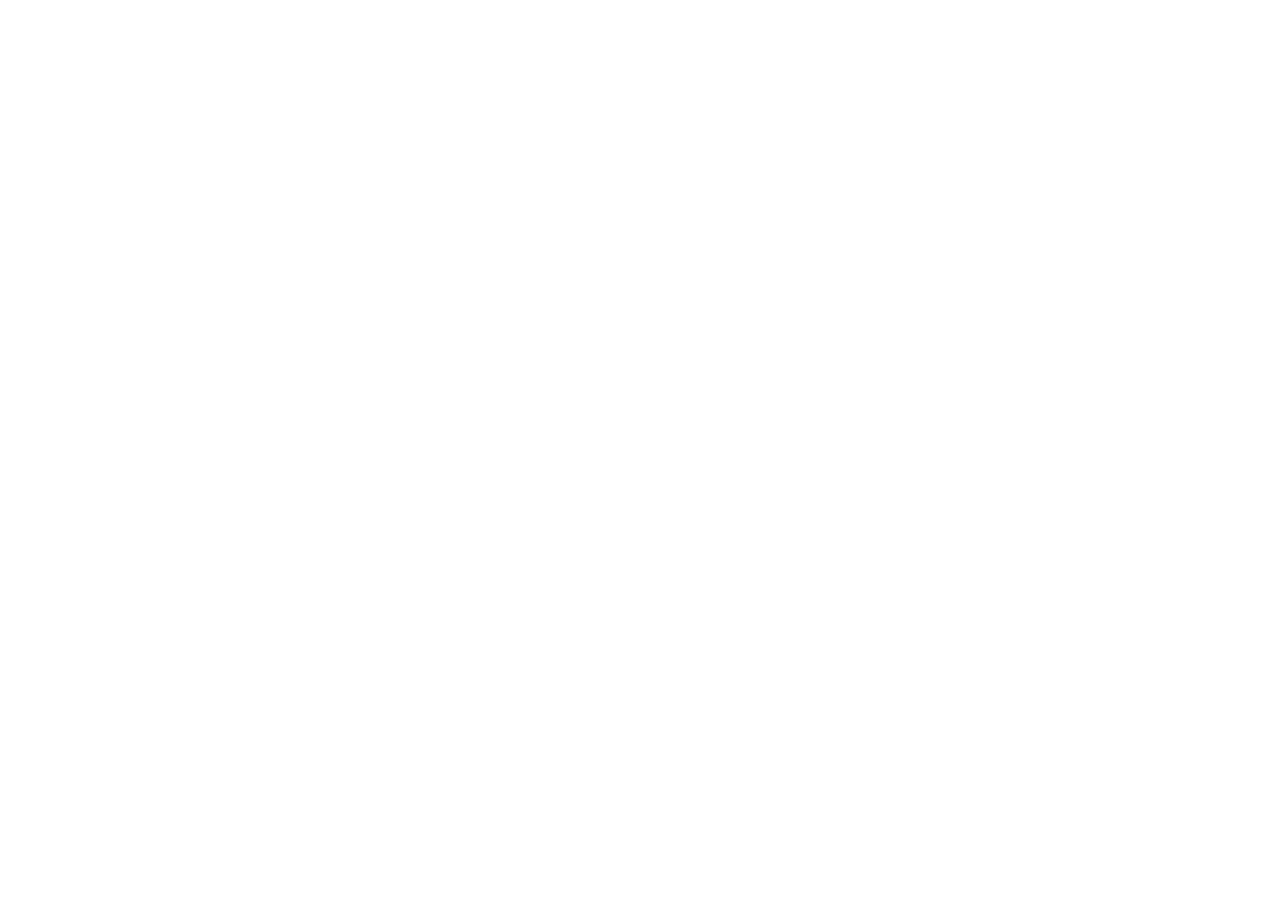
==== index.html @ 836e47ac "first commit" ====
<!doctype html>
<html lang="en">

<head>
    <title>Marlboro High School Wrestling</title>
    <!-- Required meta tags -->
    <meta charset="utf-8" />
    <meta name="viewport" content="width=device-width, initial-scale=1, shrink-to-fit=no" />

    <!-- Bootstrap CSS v5.2.1 -->
    <link href="https://cdn.jsdelivr.net/npm/bootstrap@5.3.2/dist/css/bootstrap.min.css" rel="stylesheet"
        integrity="sha384-T3c6CoIi6uLrA9TneNEoa7RxnatzjcDSCmG1MXxSR1GAsXEV/Dwwykc2MPK8M2HN" crossorigin="anonymous" />
    <link rel="stylesheet" href="style.css">
</head>

<body>
    <header>
        <!-- place navbar here -->
    </header>
    <main></main>
    <footer>
        <!-- place footer here -->
    </footer>
    <!-- Bootstrap JavaScript Libraries -->
    <script src="https://cdn.jsdelivr.net/npm/@popperjs/core@2.11.8/dist/umd/popper.min.js"
        integrity="sha384-I7E8VVD/ismYTF4hNIPjVp/Zjvgyol6VFvRkX/vR+Vc4jQkC+hVqc2pM8ODewa9r"
        crossorigin="anonymous"></script>

    <script src="https://cdn.jsdelivr.net/npm/bootstrap@5.3.2/dist/js/bootstrap.min.js"
        integrity="sha384-BBtl+eGJRgqQAUMxJ7pMwbEyER4l1g+O15P+16Ep7Q9Q+zqX6gSbd85u4mG4QzX+"
        crossorigin="anonymous"></script>
    <script src="scripts.js"></script>
</body>

</html>
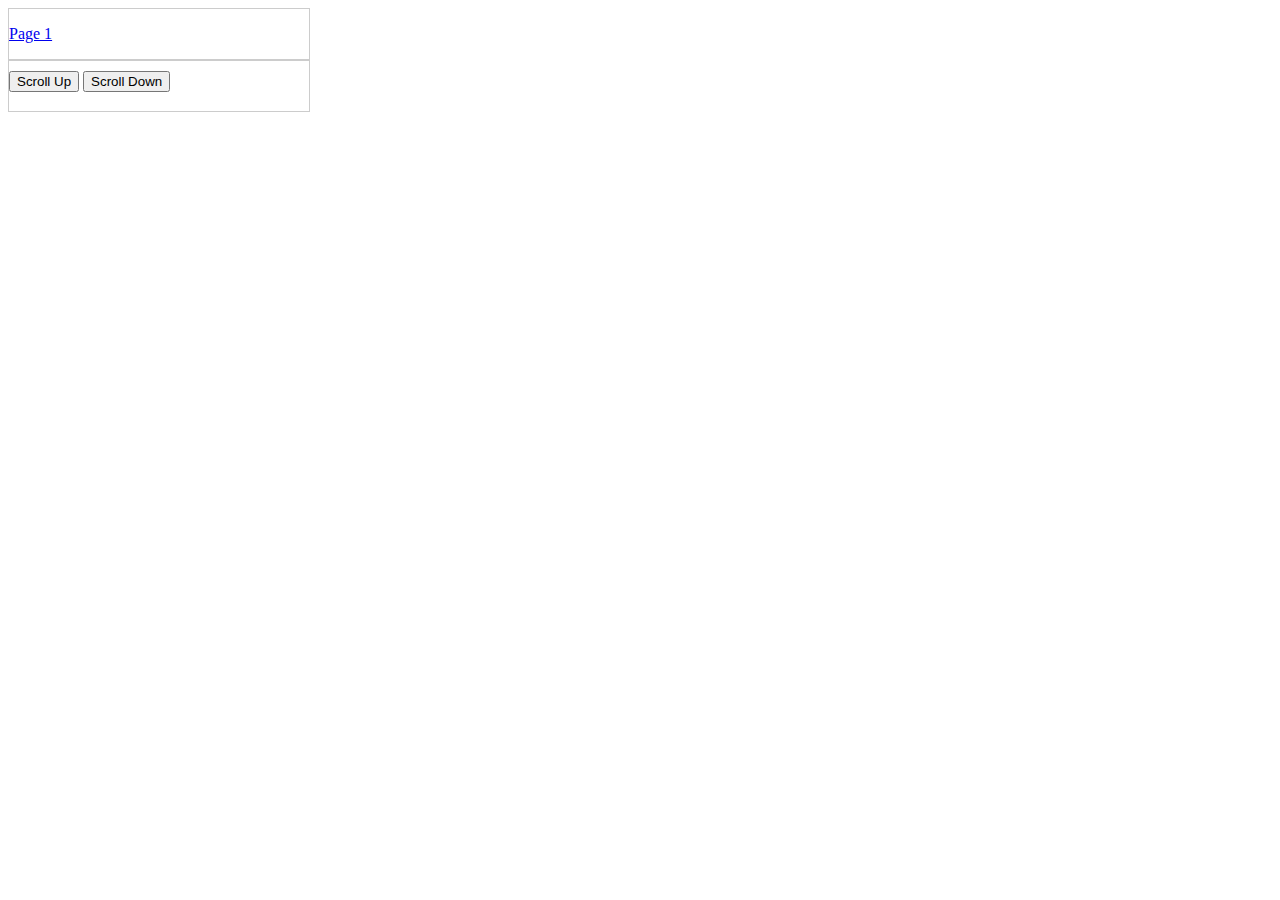
==== commit 72e95d58: "im gonna snash my head into a wall" ====
--- a/index.html
+++ b/index.html
@@ -14,10 +14,26 @@
 </head>
 
 <body>
-    <header>
-        <!-- place navbar here -->
-    </header>
-    <main></main>
+
+
+
+    <div class="container">
+        <div class="row m-2">
+            <ul id="linkList">
+                <li><a href="#page1">Page 1</a></li>
+                <li><a href="#page2">Page 2</a></li>
+                <li><a href="#page3">Page 3</a></li>
+                <li><a href="#page4">Page 4</a></li>
+            </ul>
+        </div>
+    </div>
+    <div class="container">
+        <div class="row">
+            <button onclick="scrollUp()">Scroll Up</button>
+            <button onclick="scrollDown()">Scroll Down</button>
+        </div>
+    </div>
+
     <footer>
         <!-- place footer here -->
     </footer>
@@ -29,7 +45,7 @@
     <script src="https://cdn.jsdelivr.net/npm/bootstrap@5.3.2/dist/js/bootstrap.min.js"
         integrity="sha384-BBtl+eGJRgqQAUMxJ7pMwbEyER4l1g+O15P+16Ep7Q9Q+zqX6gSbd85u4mG4QzX+"
         crossorigin="anonymous"></script>
-    <script src="scripts.js"></script>
+    <script src="script.js"></script>
 </body>
 
 </html>--- a/style.css
+++ b/style.css
@@ -0,0 +1,27 @@
+.container {
+    width: 300px;
+    height: 50px; /* Display only one link at a time */
+    overflow: hidden; /* Hide overflowing content */
+    position: relative;
+    border: 1px solid #ccc;
+  }
+
+  ul {
+    list-style-type: none;
+    padding: 0;
+    margin: 0;
+    position: absolute;
+    top: 0;
+    transition: top 0.3s ease-in-out; /* Smooth scrolling effect */
+  }
+
+  li {
+    height: 50px; /* Match container height */
+    display: flex;
+    align-items: center;
+    justify-content: center;
+  }
+
+  button {
+    margin-top: 10px;
+  }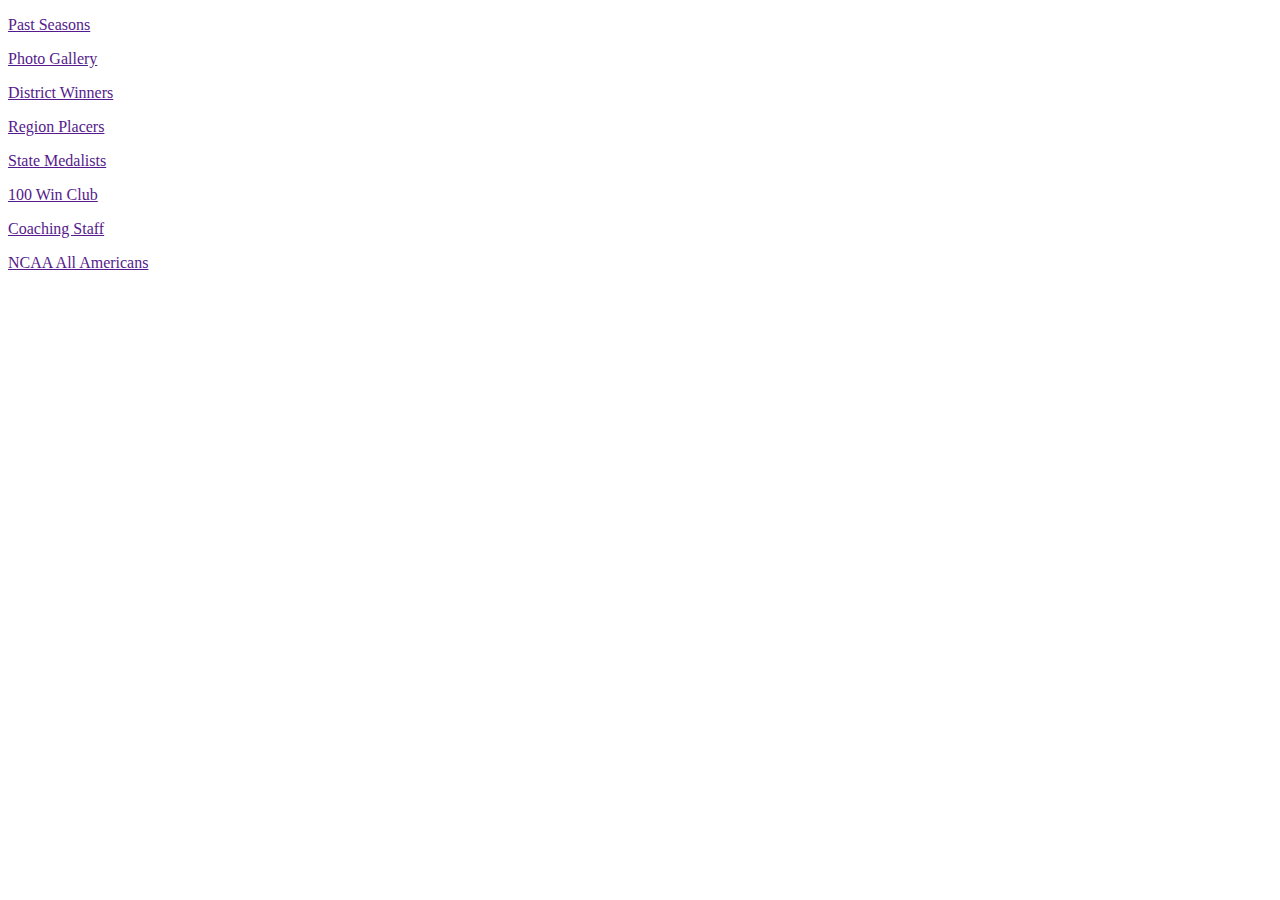
==== commit fdd7fd98: "added stuff" ====
--- a/index.html
+++ b/index.html
@@ -17,20 +17,63 @@
 
 
 
-    <div class="container">
-        <div class="row m-2">
-            <ul id="linkList">
-                <li><a href="#page1">Page 1</a></li>
-                <li><a href="#page2">Page 2</a></li>
-                <li><a href="#page3">Page 3</a></li>
-                <li><a href="#page4">Page 4</a></li>
-            </ul>
-        </div>
-    </div>
+
     <div class="container">
         <div class="row">
-            <button onclick="scrollUp()">Scroll Up</button>
-            <button onclick="scrollDown()">Scroll Down</button>
+            <div class="col-4">
+                <a href="">
+                    <p>Past Seasons</p>
+                </a>
+            </div>
+        </div>
+        <div class="row">
+            <div class="col-4">
+                <a href="">
+                    <p>Photo Gallery</p>
+                </a>
+            </div>
+        </div>
+        <div class="row">
+            <div class="col-4">
+                <a href="">
+                    <p>District Winners</p>
+                </a>
+            </div>
+        </div>
+        <div class="row">
+            <div class="col-4">
+                <a href="">
+                    <p>Region Placers</p>
+                </a>
+            </div>
+        </div>
+        <div class="row">
+            <div class="col-4">
+                <a href="">
+                    <p>State Medalists</p>
+                </a>
+            </div>
+        </div>
+        <div class="row">
+            <div class="col-4">
+                <a href="">
+                    <p>100 Win Club</p>
+                </a>
+            </div>
+        </div>
+        <div class="row">
+            <div class="col-4">
+                <a href="">
+                    <p>Coaching Staff</p>
+                </a>
+            </div>
+        </div>
+        <div class="row">
+            <div class="col-4">
+                <a href="">
+                    <p>NCAA All Americans</p>
+                </a>
+            </div>
         </div>
     </div>
 
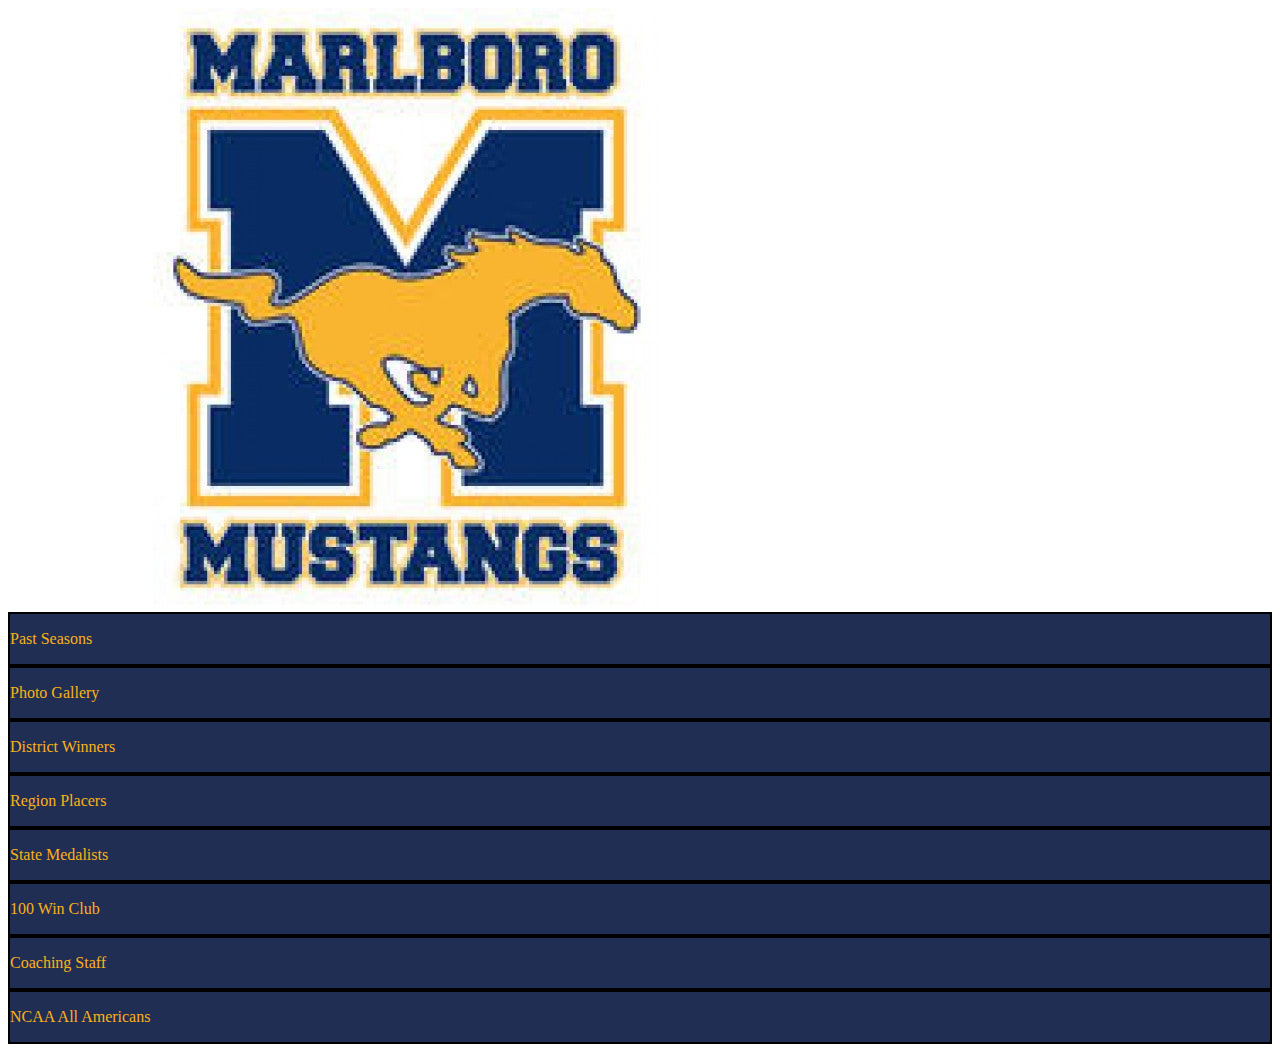
==== commit 3ace9d6d: "added more to home page" ====
--- a/index.html
+++ b/index.html
@@ -18,61 +18,68 @@
 
 
 
-    <div class="container">
-        <div class="row">
-            <div class="col-4">
-                <a href="">
-                    <p>Past Seasons</p>
-                </a>
+    <div class="container mainpage d-flex justify-content-center align-items-center">
+        <div class="m-3">
+            <div class="row">
+                <div class="col-4">
+                    <img src="mmlogo.jpg" alt="">
+                </div>
             </div>
-        </div>
-        <div class="row">
-            <div class="col-4">
-                <a href="">
-                    <p>Photo Gallery</p>
-                </a>
+            <div class="row1 p-2">
+                <div class="col-4">
+                    <a href="">
+                        <p style="white-space: nowrap;">Past Seasons</p>
+                    </a>
+                </div>
             </div>
-        </div>
-        <div class="row">
-            <div class="col-4">
-                <a href="">
-                    <p>District Winners</p>
-                </a>
+            <div class="row1 p-2">
+                <div class="col-4">
+                    <a href="">
+                        <p style="white-space: nowrap;">Photo Gallery</p>
+                    </a>
+                </div>
             </div>
-        </div>
-        <div class="row">
-            <div class="col-4">
-                <a href="">
-                    <p>Region Placers</p>
-                </a>
+            <div class="row1 p-2">
+                <div class="col-4">
+                    <a href="">
+                        <p style="white-space: nowrap;">District Winners</p>
+                    </a>
+                </div>
             </div>
-        </div>
-        <div class="row">
-            <div class="col-4">
-                <a href="">
-                    <p>State Medalists</p>
-                </a>
+            <div class="row1 p-2">
+                <div class="col-4">
+                    <a href="">
+                        <p style="white-space: nowrap;">Region Placers</p>
+                    </a>
+                </div>
             </div>
-        </div>
-        <div class="row">
-            <div class="col-4">
-                <a href="">
-                    <p>100 Win Club</p>
-                </a>
+            <div class="row1 p-2">
+                <div class="col-4">
+                    <a href="">
+                        <p style="white-space: nowrap;">State Medalists</p>
+                    </a>
+                </div>
             </div>
-        </div>
-        <div class="row">
-            <div class="col-4">
-                <a href="">
-                    <p>Coaching Staff</p>
-                </a>
+            <div class="row1 p-2">
+                <div class="col-4">
+                    <a href="">
+                        <p style="white-space: nowrap;">100 Win Club</p>
+                    </a>
+                </div>
             </div>
-        </div>
-        <div class="row">
-            <div class="col-4">
-                <a href="">
-                    <p>NCAA All Americans</p>
-                </a>
+            <div class="row1 p-2">
+                <div class="col-4">
+                    <a href="">
+                        <p style="white-space: nowrap;">Coaching Staff</p>
+                    </a>
+                </div>
+            </div>
+            <div class="row1 p-2">
+                <div class="col-4">
+                    <a href="">
+                        <p style="white-space: nowrap;">NCAA All Americans</p>
+                    </a>
+                </div>
             </div>
         </div>
     </div>
--- a/style.css
+++ b/style.css
@@ -0,0 +1,23 @@
+p {
+    color: #FBB117;
+    transition: color 1.0 ease;
+}
+
+p:hover {
+    color: #202E54; /* Color on hover */
+}
+
+a {
+    text-decoration: none; /* no underline */
+  }
+
+.row1 {
+    background-color: #202E54;
+    transition: color 1.0s ease;
+    border: 2px solid black; /* Black border */
+}
+
+.row1:hover {
+    background-color: #FBB117; /* Color on hover */
+}
+
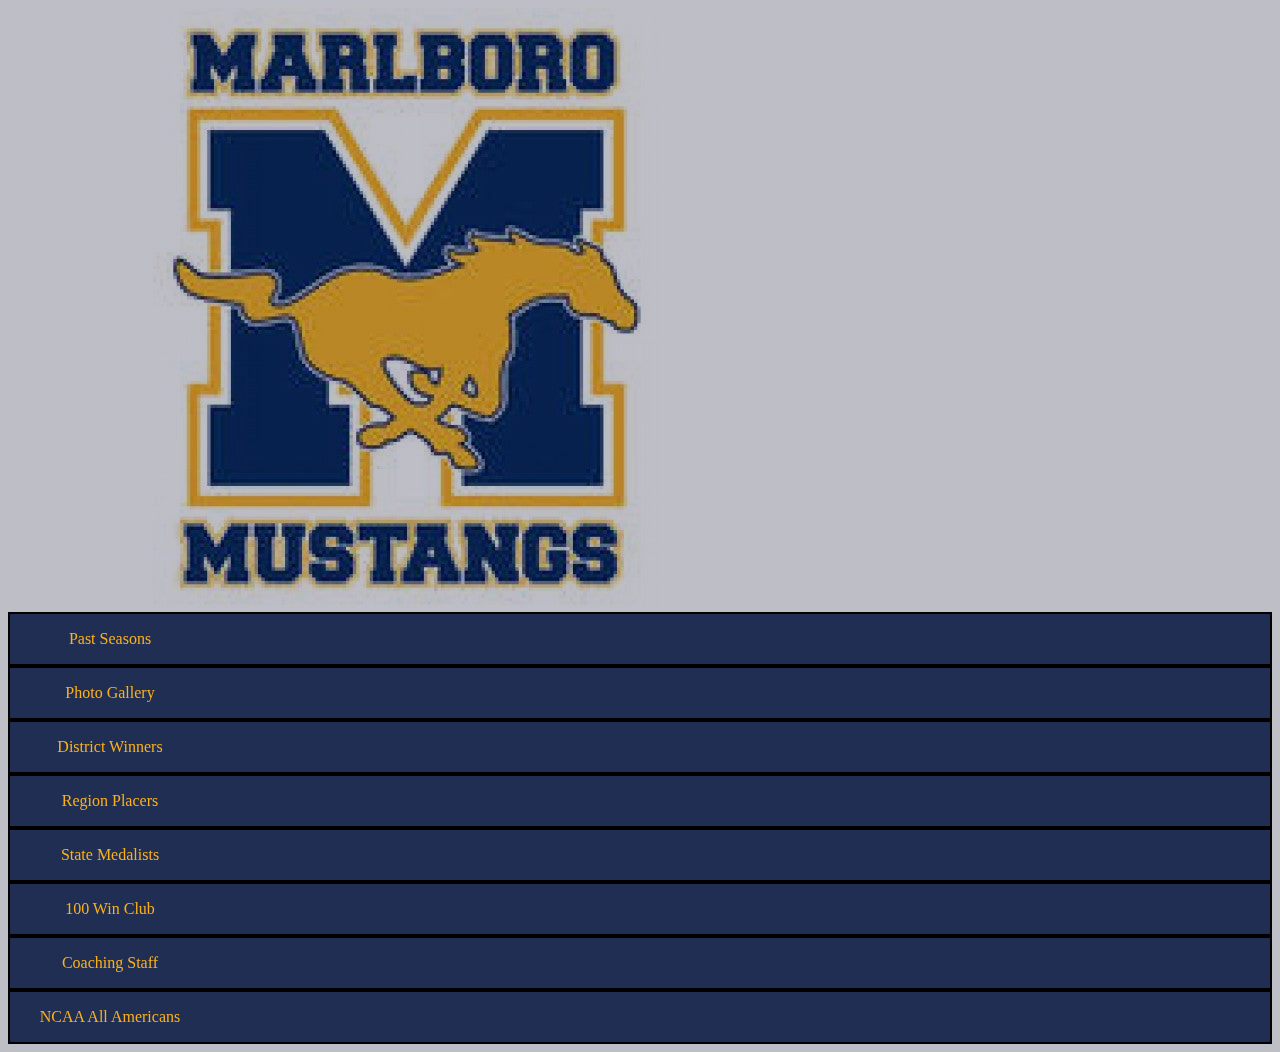
==== commit 4b1d206c: "finished landing page" ====
--- a/index.html
+++ b/index.html
@@ -15,67 +15,70 @@
 
 <body>
 
+    <div class="container container-fluid">
+        <div class="row justify-content-center">
+            <div class="col-4">
+                <img src="mmlogo.png" alt="" class="img-fluid">
+            </div>
+        </div>
+    </div>
 
 
 
-    <div class="container mainpage d-flex justify-content-center align-items-center">
+
+    <div class="container container-fluid d-flex justify-content-center align-items-center">
         <div class="m-3">
-            <div class="row">
-                <div class="col-4">
-                    <img src="mmlogo.jpg" alt="">
-                </div>
-            </div>
             <div class="row1 p-2">
-                <div class="col-4">
+                <div class="col-4 nav1">
                     <a href="">
                         <p style="white-space: nowrap;">Past Seasons</p>
                     </a>
                 </div>
             </div>
             <div class="row1 p-2">
-                <div class="col-4">
+                <div class="col-4 nav1">
                     <a href="">
                         <p style="white-space: nowrap;">Photo Gallery</p>
                     </a>
                 </div>
             </div>
             <div class="row1 p-2">
-                <div class="col-4">
+                <div class="col-4 nav1">
                     <a href="">
                         <p style="white-space: nowrap;">District Winners</p>
                     </a>
                 </div>
             </div>
             <div class="row1 p-2">
-                <div class="col-4">
+                <div class="col-4 nav1">
                     <a href="">
                         <p style="white-space: nowrap;">Region Placers</p>
                     </a>
                 </div>
             </div>
             <div class="row1 p-2">
-                <div class="col-4">
-                    <a href="">
+                <div class="col-4 nav1">
+                    <a href="states.html">
                         <p style="white-space: nowrap;">State Medalists</p>
                     </a>
                 </div>
             </div>
             <div class="row1 p-2">
-                <div class="col-4">
+                <div class="col-4 nav1">
                     <a href="">
                         <p style="white-space: nowrap;">100 Win Club</p>
                     </a>
                 </div>
             </div>
             <div class="row1 p-2">
-                <div class="col-4">
+                <div class="col-4 nav1">
                     <a href="">
                         <p style="white-space: nowrap;">Coaching Staff</p>
                     </a>
                 </div>
             </div>
             <div class="row1 p-2">
-                <div class="col-4">
+                <div class="col-4 nav1">
                     <a href="">
                         <p style="white-space: nowrap;">NCAA All Americans</p>
                     </a>
--- a/style.css
+++ b/style.css
@@ -15,9 +15,21 @@
     background-color: #202E54;
     transition: color 1.0s ease;
     border: 2px solid black; /* Black border */
+    text-align: center;
 }
 
 .row1:hover {
     background-color: #FBB117; /* Color on hover */
 }
 
+.nav1 {
+    width: 200px;
+}
+
+body {
+    background-color: #bebec7;
+}
+
+img {
+    mix-blend-mode: multiply; /* This will remove the white background */
+  }